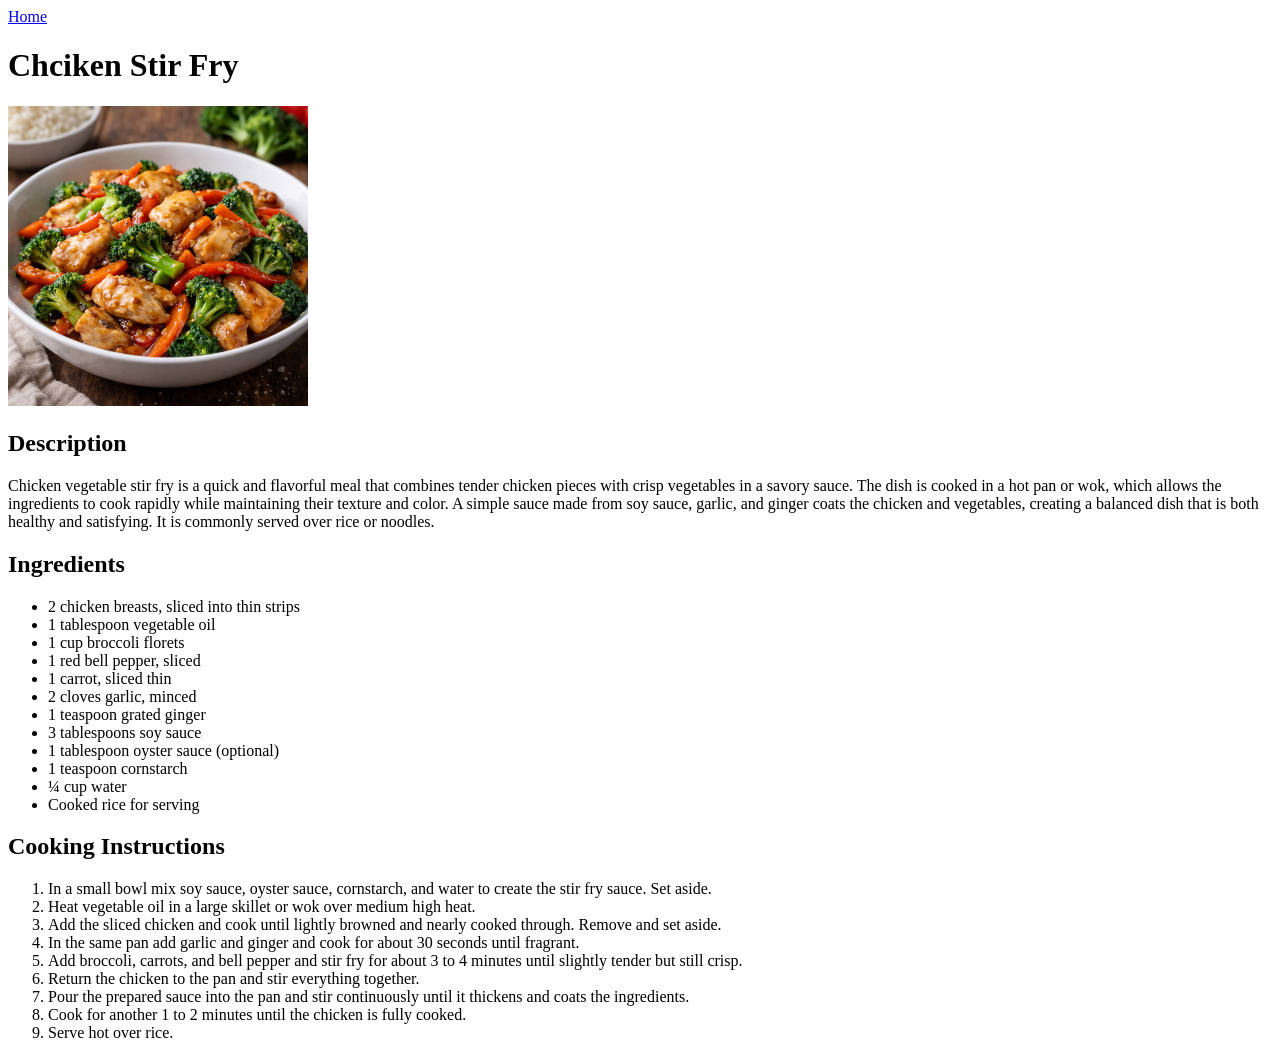
==== recipes/chicken-stir-fry.html @ 52df6984 "Add two more pages and standardize image size Added Chicken Stir Fry and Spagetti Carbonara pages to" ====
<!DOCTYPE html>
<html lang="en">
<head>
    <meta charset="UTF-8">
    <meta name="viewport" content="width=device-width, initial-scale=1.0">
    <title>Chicken Stirfry</title>
</head>
<body>
    <a href="../index.html">Home</a>
    <h1>Chciken Stir Fry</h1>
    <img src="img/stir-fry.png" width="300" height="300" alt="AI Generated image of Chicken Stir Fry">
    <h2>Description</h2>
    <p>Chicken vegetable stir fry is a quick and flavorful meal that combines tender chicken pieces with crisp vegetables in a savory sauce.
         The dish is cooked in a hot pan or wok, which allows the ingredients to cook rapidly while maintaining their texture and color. 
         A simple sauce made from soy sauce, garlic, and ginger coats the chicken and vegetables, creating a balanced dish that is both healthy and satisfying.
          It is commonly served over rice or noodles.</p>
    <h2>Ingredients</h2>
    <ul>
        <li>2 chicken breasts, sliced into thin strips</li>
        <li>1 tablespoon vegetable oil</li>
        <li>1 cup broccoli florets</li>
        <li>1 red bell pepper, sliced</li>
        <li>1 carrot, sliced thin</li>
        <li>2 cloves garlic, minced</li>
        <li>1 teaspoon grated ginger</li>
        <li>3 tablespoons soy sauce</li>
        <li>1 tablespoon oyster sauce (optional)</li>
        <li>1 teaspoon cornstarch</li>
        <li>¼ cup water</li>
        <li>Cooked rice for serving</li>
    </ul>
    <h2>Cooking Instructions</h2>
    <ol>
        <li>In a small bowl mix soy sauce, oyster sauce, cornstarch, and water to create the stir fry sauce. Set aside.</li>
        <li>Heat vegetable oil in a large skillet or wok over medium high heat.</li>
        <li>Add the sliced chicken and cook until lightly browned and nearly cooked through. Remove and set aside.</li>
        <li>In the same pan add garlic and ginger and cook for about 30 seconds until fragrant.</li>
        <li>Add broccoli, carrots, and bell pepper and stir fry for about 3 to 4 minutes until slightly tender but still crisp.</li>
        <li>Return the chicken to the pan and stir everything together.</li>
        <li>Pour the prepared sauce into the pan and stir continuously until it thickens and coats the ingredients.</li>
        <li>Cook for another 1 to 2 minutes until the chicken is fully cooked.</li>
        <li>Serve hot over rice.</li>
    </ol>
</body>
</html>
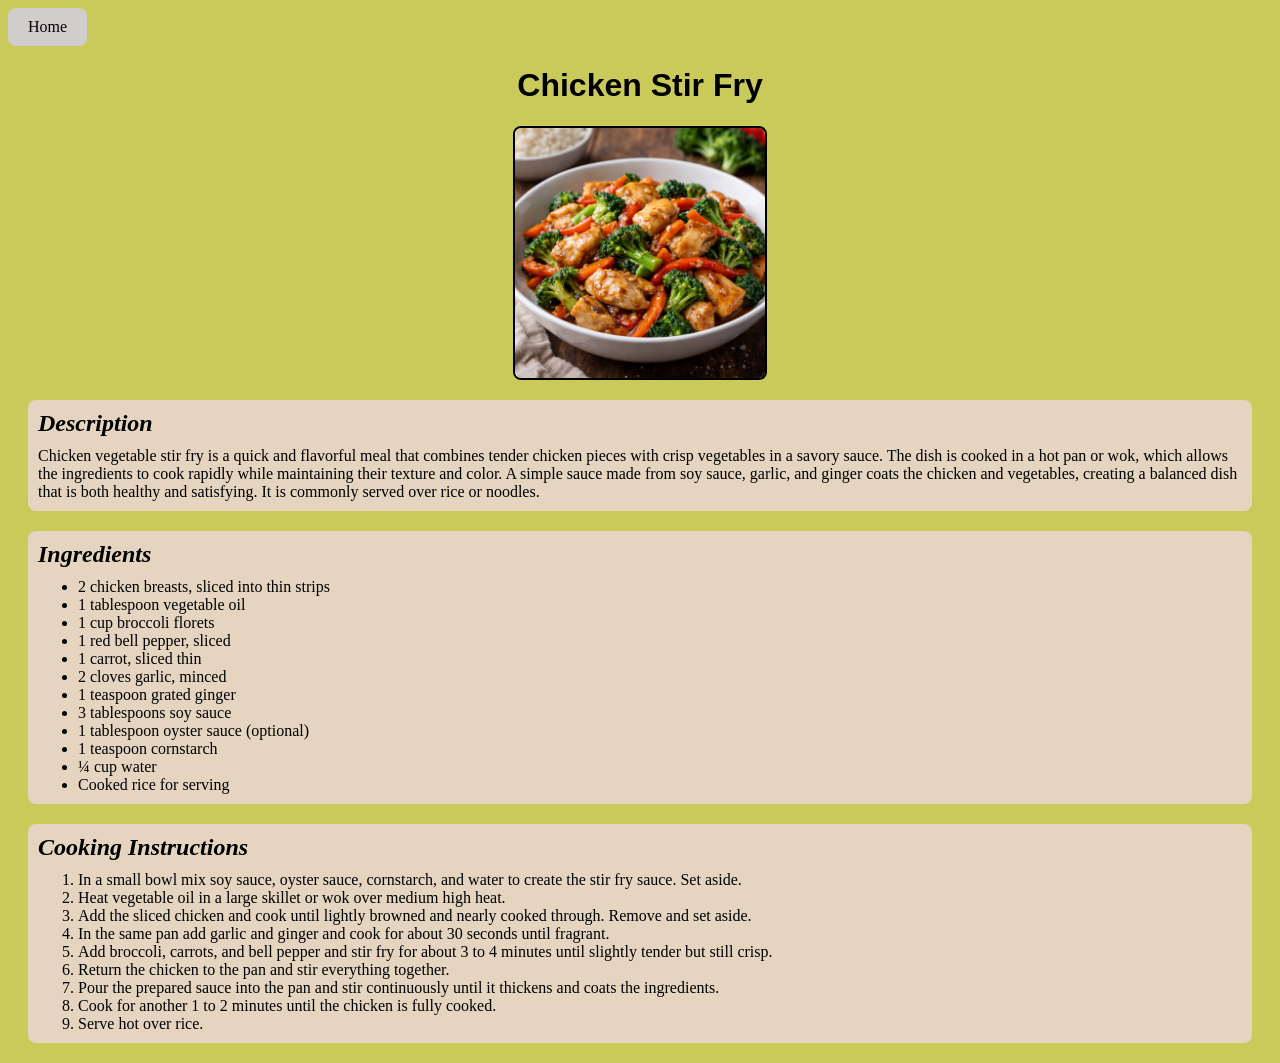
==== commit 4a04abcf: "Styled recipe pages" ====
--- a/recipes/chicken-stir-fry.html
+++ b/recipes/chicken-stir-fry.html
@@ -3,43 +3,50 @@
 <head>
     <meta charset="UTF-8">
     <meta name="viewport" content="width=device-width, initial-scale=1.0">
+    <link rel="stylesheet" href="../styles.css">
     <title>Chicken Stirfry</title>
 </head>
 <body>
-    <a href="../index.html">Home</a>
-    <h1>Chciken Stir Fry</h1>
-    <img src="img/stir-fry.png" width="300" height="300" alt="AI Generated image of Chicken Stir Fry">
-    <h2>Description</h2>
-    <p>Chicken vegetable stir fry is a quick and flavorful meal that combines tender chicken pieces with crisp vegetables in a savory sauce.
+    <a href="../index.html" class="button home">Home</a>
+    <h1 class="title">Chicken Stir Fry</h1>
+    <img src="img/stir-fry.png" class="image" alt="AI Generated image of Chicken Stir Fry">
+    <div class="lego">
+        <h2 class="description">Description</h2>
+        <p class="text">Chicken vegetable stir fry is a quick and flavorful meal that combines tender chicken pieces with crisp vegetables in a savory sauce.
          The dish is cooked in a hot pan or wok, which allows the ingredients to cook rapidly while maintaining their texture and color. 
          A simple sauce made from soy sauce, garlic, and ginger coats the chicken and vegetables, creating a balanced dish that is both healthy and satisfying.
           It is commonly served over rice or noodles.</p>
-    <h2>Ingredients</h2>
-    <ul>
-        <li>2 chicken breasts, sliced into thin strips</li>
-        <li>1 tablespoon vegetable oil</li>
-        <li>1 cup broccoli florets</li>
-        <li>1 red bell pepper, sliced</li>
-        <li>1 carrot, sliced thin</li>
-        <li>2 cloves garlic, minced</li>
-        <li>1 teaspoon grated ginger</li>
-        <li>3 tablespoons soy sauce</li>
-        <li>1 tablespoon oyster sauce (optional)</li>
-        <li>1 teaspoon cornstarch</li>
-        <li>¼ cup water</li>
-        <li>Cooked rice for serving</li>
-    </ul>
-    <h2>Cooking Instructions</h2>
-    <ol>
-        <li>In a small bowl mix soy sauce, oyster sauce, cornstarch, and water to create the stir fry sauce. Set aside.</li>
-        <li>Heat vegetable oil in a large skillet or wok over medium high heat.</li>
-        <li>Add the sliced chicken and cook until lightly browned and nearly cooked through. Remove and set aside.</li>
-        <li>In the same pan add garlic and ginger and cook for about 30 seconds until fragrant.</li>
-        <li>Add broccoli, carrots, and bell pepper and stir fry for about 3 to 4 minutes until slightly tender but still crisp.</li>
-        <li>Return the chicken to the pan and stir everything together.</li>
-        <li>Pour the prepared sauce into the pan and stir continuously until it thickens and coats the ingredients.</li>
-        <li>Cook for another 1 to 2 minutes until the chicken is fully cooked.</li>
-        <li>Serve hot over rice.</li>
-    </ol>
+    </div>
+    <div class="lego">
+        <h2 class="description">Ingredients</h2>
+        <ul class="text">
+            <li>2 chicken breasts, sliced into thin strips</li>
+            <li>1 tablespoon vegetable oil</li>
+            <li>1 cup broccoli florets</li>
+            <li>1 red bell pepper, sliced</li>
+            <li>1 carrot, sliced thin</li>
+            <li>2 cloves garlic, minced</li>
+            <li>1 teaspoon grated ginger</li>
+            <li>3 tablespoons soy sauce</li>
+            <li>1 tablespoon oyster sauce (optional)</li>
+            <li>1 teaspoon cornstarch</li>
+            <li>¼ cup water</li>
+            <li>Cooked rice for serving</li>
+        </ul>
+    </div>
+    <div class="lego">
+        <h2 class="description">Cooking Instructions</h2>
+        <ol class="text">
+            <li>In a small bowl mix soy sauce, oyster sauce, cornstarch, and water to create the stir fry sauce. Set aside.</li>
+            <li>Heat vegetable oil in a large skillet or wok over medium high heat.</li>
+            <li>Add the sliced chicken and cook until lightly browned and nearly cooked through. Remove and set aside.</li>
+            <li>In the same pan add garlic and ginger and cook for about 30 seconds until fragrant.</li>
+            <li>Add broccoli, carrots, and bell pepper and stir fry for about 3 to 4 minutes until slightly tender but still crisp.</li>
+            <li>Return the chicken to the pan and stir everything together.</li>
+            <li>Pour the prepared sauce into the pan and stir continuously until it thickens and coats the ingredients.</li>
+            <li>Cook for another 1 to 2 minutes until the chicken is fully cooked.</li>
+            <li>Serve hot over rice.</li>
+        </ol>
+    </div>
 </body>
 </html>
--- a/styles.css
+++ b/styles.css
@@ -0,0 +1,68 @@
+body {
+    background-color: rgb(202, 202, 91);
+}
+
+.title {
+    font-family: Arial, Helvetica, sans-serif;
+    font-size: 16 px;
+    text-align: center;
+    margin: atuo auto;
+}
+
+.directory li {
+    align-items: center;
+    margin: 0 auto;
+    margin: 40px;
+    list-style: none;
+}
+
+.button {
+    display: block;
+    text-align: center;
+    color: black;
+    background-color: rgb(209, 205, 205);
+    text-decoration: none;
+    border-radius: 8px;
+}
+
+.page{
+    width: 250px;
+    padding: 10px;
+    margin: 0 auto;
+}
+
+.button:hover {
+    background-color: rgb(230, 226, 226);
+}
+
+.home {
+    padding: 10px 20px;
+    width: fit-content;
+}
+
+.image {
+    display: block;
+    width: 250px;
+    height: 250px;
+    margin: 0 auto;
+    border: 2px solid black;
+    border-radius: 8px;
+    margin-bottom: 20px;
+}
+
+.description {
+    margin-bottom: 10px;
+    margin-top: 0;
+    font-style: italic;
+}
+
+.lego {
+    background-color: #e4d4c0;
+    padding: 10px;
+    margin: 20px;    
+    border-radius: 8px;
+}
+
+.text {
+    margin: 0;
+}
